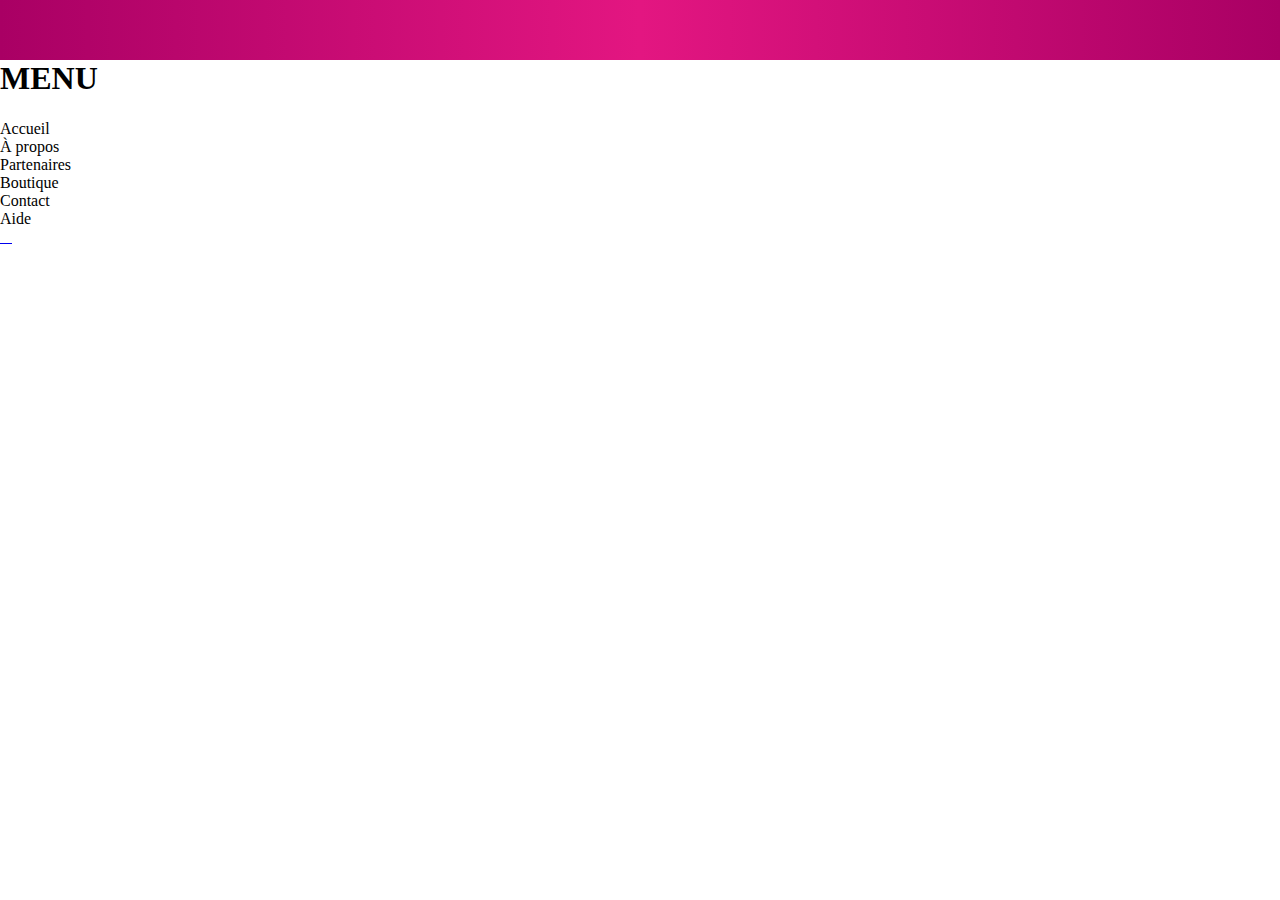
==== index.html @ 0008685a "maj" ====
<!DOCTYPE html>
<html>
  <head>
    <meta charset="utf-8">
    <title>Ratchet template page</title>

    <!-- Sets initial viewport load and disables zooming  -->
    <meta name="viewport" content="initial-scale=1, maximum-scale=1">

    <!-- Makes your prototype chrome-less once bookmarked to your phone's home screen -->
    <meta name="apple-mobile-web-app-capable" content="yes">
    <meta name="apple-mobile-web-app-status-bar-style" content="black">

    <!-- Include the compiled Ratchet CSS -->
    <link rel="stylesheet" href="./css/ratchet.css">
    <link rel="stylesheet" href="./css/style.css">

    <!-- Include the compiled Ratchet JS -->
    <script src="./js/ratchet.js"></script>
  </head>
  <body>

    <header class="bar bar-nav fond">
      <img id="logo" src="./img/logo.png" alt="" />
      <a href="#menu-haut"><span class="icon icon icon-bars pull-right"></span></a>
    </header>
<div class="content">
<div id="menu-haut"class="popover">
  <header class="bar bar-nav">
    <h1 class="title">MENU</h1>
  </header>
  <ul class="table-view">
    <li class="table-view-cell">Accueil</li>
    <li class="table-view-cell">À propos</li>
    <li class="table-view-cell">Partenaires</li>
    <li class="table-view-cell">Boutique</li>
    <li class="table-view-cell">Contact</li>
    <li class="table-view-cell">Aide</li>
  </ul>
</div><!--end popover-->

<nav class="bar bar-tab">
  <a class="tab-item active" href="#">
    <span class="icon"><img src="./img/search.png" alt="" width="30px"></span>
    <span class="tab-label"> </span>
  </a>
  <a class="tab-item" href="#">
    <span class="icon"><img src="./img/mail.png" alt="" width="30px"></span>
    <span class="tab-label"></span>
  </a>
  <a class="tab-item" href="#menu-haut">
    <span class="icon"><img src="./img/question.png" alt="" width="30px"></span>
    <span class="tab-label"></span>
  </a>
  <a class="tab-item" href="#">
    <span class="icon "><img src="./img/shop.png" alt="" width="30px"></span>
    <span class="tab-label"></span>
  </a>
</nav>
</div>
  </body>
</html>
---- css/style.css ----
/* Switching box model for all elements */

* {
	box-sizing: border-box;
	margin: 0;
	padding: 0;
}
/* Responsive Navigation styles begin here */

@media (max-width: 767px) {

	nav + * {
		position: relative;
	}
	/* Theming opened nav */
	nav {
		text-align: justify;
    margin-top: 10px;
	}
.tab-label{
	  margin: 10px;
		line-height: 40px;
}
	nav a {
		display: block;
    height: 40px;
		padding: 1.2 rem;
		border-bottom: 1px solid #eee;
		color: #a90064;
		background: #fff;
		text-decoration: none;
	}

	nav a:hover, nav a:focus, nav a:active {
		color: #a90064;
		background: #eee;
	}
	/* Theming closed nav */

	nav.is-closed ul {
		max-height: 0;
		overflow: hidden;
	}
	/* Global styling nav button */

	nav > button {
		position: absolute;
		top: 10px;
		right: 20px;
		z-index: 1;
		height: 2.5 rem;
		width: 2.5 rem;
		background-color: transparent;
		padding: 0;
		outline: 0;
		border: 2px solid #fff;
		border-radius: 50%;
		cursor: pointer;
		-webkit-tap-highlight-color: rgba(0, 0, 0, 0);
		-webkit-transition: -webkit-transform .2s;
		transition: transform .2s;
	}
	/*  Removing Firefox's dotted outline on button */

	nav > button::-moz-focus-inner {
		border: 0;
	}
	nav > button::after, nav > button::before {
		content: "";
		position: absolute;
		top: 15%;
		right: 40%;
		bottom: 15%;
		left: 40%;
		background-color: #fff;
		border-radius: 10px;
		-webkit-transition: -webkit-transform .2s;
		transition: transform .2s;
	}
	nav > button::before {
		top: 40%;
		right: 15%;
		bottom: 40%;
		left: 15%;
	}
	/* Theming opened nav button */

	nav:not(.is-closed) > button, nav:not(.is-closed) > button::before {
		-webkit-transform: rotate(90deg) translateZ(0);
		-ms-transform: rotate(90deg) translateZ(0);
		transform: rotate(90deg) translateZ(0);
	}
	/* Hide alternate text except from screen readers */

	.visually-hidden {
		position: absolute !important;
		clip: rect(1px, 1px, 1px, 1px);
		overflow: hidden;
		height: 1px;
		width: 1px;
	}
}
.fond {
	background: #a90064;
	/* Old browsers */
	background: -moz-linear-gradient(left,  #a90064 0%, #e31681 50%, #a90064 100%);
	/* FF3.6-15 */
	background: -webkit-linear-gradient(left,  #a90064 0%,#e31681 50%,#a90064 100%);
	/* Chrome10-25,Safari5.1-6 */
	background: linear-gradient(to right,  #a90064 0%,#e31681 50%,#a90064 100%);
	/* W3C, IE10+, FF16+, Chrome26+, Opera12+, Safari7+ */
	filter: progid:DXImageTransform.Microsoft.gradient( startColorstr='#a90064', endColorstr='#a90064',GradientType=1 );
	/* IE6-9 */
}
header {
	width: 100%;
	height: 60px;
}
.icon-bars{
	color: #fff;
}
#logo {
	max-width: 150px;
	padding-left: 30px;
	padding-top: 10px;
}
#boutton img {
	margin: auto;
	padding-bottom:10px;
	z-index: 100;
}
#volet img {
	width: 30px;
	margin-left: 30px;
}

#volet {
	position: absolute;
	bottom: -50px;
	width: 100%;
	height: 30px;
	background-color: #eee;
	z-index: 2;
}

footer {
	position: fixed;
	bottom: 0;
	width: 100%;
	height: 30px;
	text-align: center;
	background-color: #eee;

}
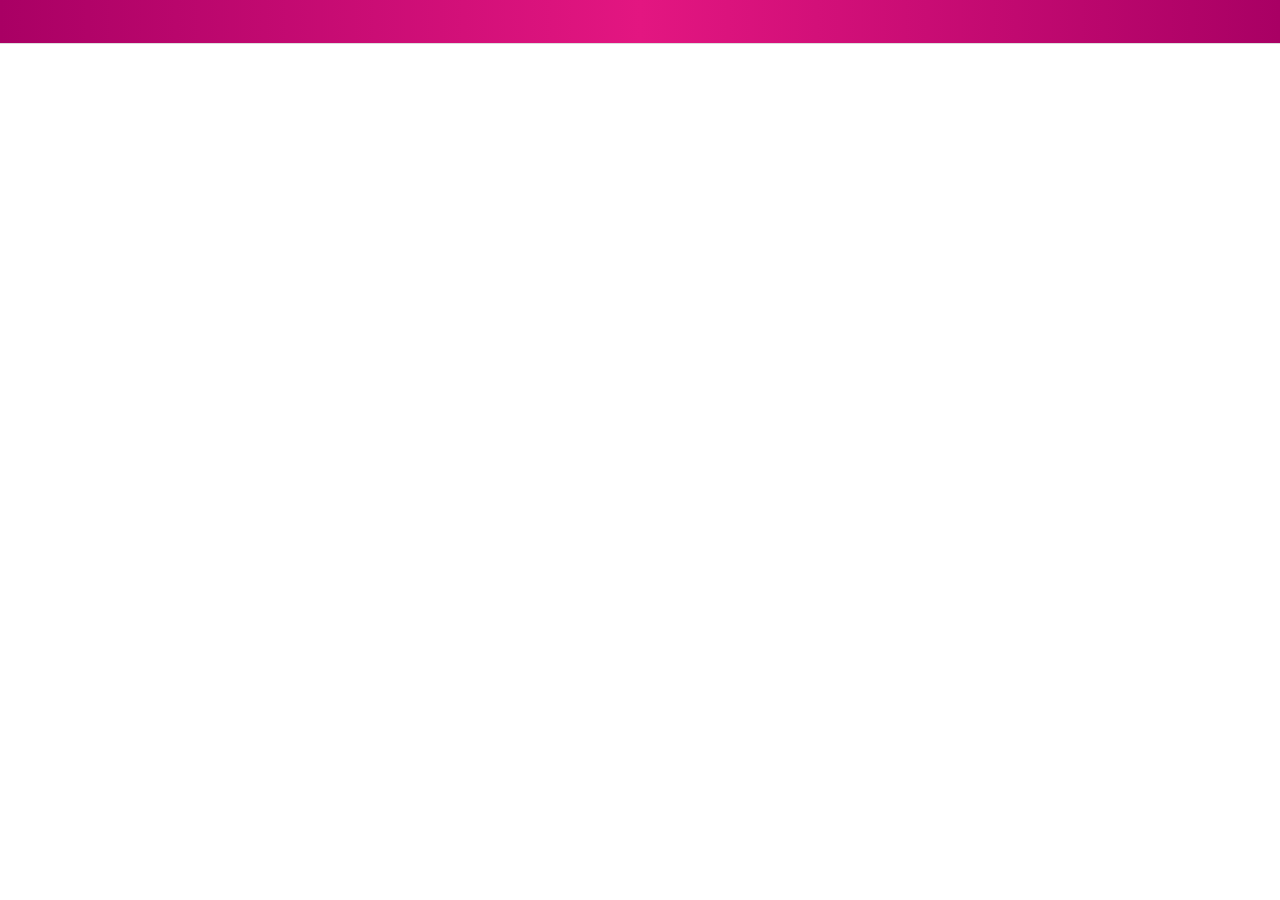
==== commit 0867d799: "majjs" ====
--- a/index.html
+++ b/index.html
@@ -17,27 +17,30 @@
 
     <!-- Include the compiled Ratchet JS -->
     <script src="./js/ratchet.js"></script>
+    <script src="./js/ratchet.min.js"></script>
   </head>
   <body>
-
+<div class="content">
     <header class="bar bar-nav fond">
       <img id="logo" src="./img/logo.png" alt="" />
       <a href="#menu-haut"><span class="icon icon icon-bars pull-right"></span></a>
     </header>
-<div class="content">
-<div id="menu-haut"class="popover">
+
+<div id="menu-haut" class="popover">
   <header class="bar bar-nav">
     <h1 class="title">MENU</h1>
   </header>
-  <ul class="table-view">
-    <li class="table-view-cell">Accueil</li>
-    <li class="table-view-cell">À propos</li>
-    <li class="table-view-cell">Partenaires</li>
-    <li class="table-view-cell">Boutique</li>
-    <li class="table-view-cell">Contact</li>
-    <li class="table-view-cell">Aide</li>
-  </ul>
-</div><!--end popover-->
+  <nav class="table-view">
+    <a href="#"><li class="table-view-cell">Accueil</li></a>
+    <a href="#"><li class="table-view-cell">À propos</li></a>
+    <a href="#"><li class="table-view-cell">Partenaires</li></a>
+    <a href="#"><li class="table-view-cell">Boutique</li></a>
+    <a href="#"><li class="table-view-cell">Contact</li></a>
+    <a href="#"><li class="table-view-cell">Aide</li></a>
+  </nav>
+</div><!--end menu haut-->
+
+<div id="menu-bas" class="popover">
 
 <nav class="bar bar-tab">
   <a class="tab-item active" href="#">
@@ -57,6 +60,7 @@
     <span class="tab-label"></span>
   </a>
 </nav>
+</div><!--end menu-bas-->
 </div>
   </body>
 </html>
--- a/css/ratchet.css
+++ b/css/ratchet.css
@@ -0,0 +1,1434 @@
+/*!
+ * =====================================================
+ * Ratchet v2.0.2 (http://goratchet.com)
+ * Copyright 2014 Connor Sears
+ * Licensed under MIT (https://github.com/twbs/ratchet/blob/master/LICENSE)
+ *
+ * v2.0.2 designed by @connors.
+ * =====================================================
+ */
+
+/*! normalize.css v3.0.1 | MIT License | git.io/normalize */
+html {
+  font-family: sans-serif;
+  -webkit-text-size-adjust: 100%;
+      -ms-text-size-adjust: 100%;
+}
+
+body {
+  margin: 0;
+}
+
+article,
+aside,
+details,
+figcaption,
+figure,
+footer,
+header,
+hgroup,
+main,
+nav,
+section,
+summary {
+  display: block;
+}
+
+audio,
+canvas,
+progress,
+video {
+  display: inline-block;
+  vertical-align: baseline;
+}
+
+audio:not([controls]) {
+  display: none;
+  height: 0;
+}
+
+[hidden],
+template {
+  display: none;
+}
+
+a {
+  background: transparent;
+}
+
+a:active,
+a:hover {
+  outline: 0;
+}
+
+abbr[title] {
+  border-bottom: 1px dotted;
+}
+
+b,
+strong {
+  font-weight: bold;
+}
+
+dfn {
+  font-style: italic;
+}
+
+h1 {
+  margin: .67em 0;
+  font-size: 2em;
+}
+
+mark {
+  color: #000;
+  background: #ff0;
+}
+
+small {
+  font-size: 80%;
+}
+
+sub,
+sup {
+  position: relative;
+  font-size: 75%;
+  line-height: 0;
+  vertical-align: baseline;
+}
+
+sup {
+  top: -.5em;
+}
+
+sub {
+  bottom: -.25em;
+}
+
+img {
+  border: 0;
+}
+
+svg:not(:root) {
+  overflow: hidden;
+}
+
+figure {
+  margin: 1em 40px;
+}
+
+hr {
+  height: 0;
+  -moz-box-sizing: content-box;
+       box-sizing: content-box;
+}
+
+pre {
+  overflow: auto;
+}
+
+code,
+kbd,
+pre,
+samp {
+  font-family: monospace, monospace;
+  font-size: 1em;
+}
+
+button,
+input,
+optgroup,
+select,
+textarea {
+  margin: 0;
+  font: inherit;
+  color: inherit;
+}
+
+button {
+  overflow: visible;
+}
+
+button,
+select {
+  text-transform: none;
+}
+
+button,
+html input[type="button"],
+input[type="reset"],
+input[type="submit"] {
+  -webkit-appearance: button;
+  cursor: pointer;
+}
+
+button[disabled],
+html input[disabled] {
+  cursor: default;
+}
+
+button::-moz-focus-inner,
+input::-moz-focus-inner {
+  padding: 0;
+  border: 0;
+}
+
+input {
+  line-height: normal;
+}
+
+input[type="checkbox"],
+input[type="radio"] {
+  box-sizing: border-box;
+  padding: 0;
+}
+
+input[type="number"]::-webkit-inner-spin-button,
+input[type="number"]::-webkit-outer-spin-button {
+  height: auto;
+}
+
+input[type="search"] {
+  -webkit-box-sizing: content-box;
+     -moz-box-sizing: content-box;
+          box-sizing: content-box;
+  -webkit-appearance: textfield;
+}
+
+input[type="search"]::-webkit-search-cancel-button,
+input[type="search"]::-webkit-search-decoration {
+  -webkit-appearance: none;
+}
+
+fieldset {
+  padding: .35em .625em .75em;
+  margin: 0 2px;
+  border: 1px solid #c0c0c0;
+}
+
+legend {
+  padding: 0;
+  border: 0;
+}
+
+textarea {
+  overflow: auto;
+}
+
+optgroup {
+  font-weight: bold;
+}
+
+table {
+  border-spacing: 0;
+  border-collapse: collapse;
+}
+
+td,
+th {
+  padding: 0;
+}
+
+* {
+  -webkit-box-sizing: border-box;
+     -moz-box-sizing: border-box;
+          box-sizing: border-box;
+}
+
+body {
+  position: fixed;
+  top: 0;
+  right: 0;
+  bottom: 0;
+  left: 0;
+  font-family: "Helvetica Neue", Helvetica, sans-serif;
+  font-size: 17px;
+  line-height: 21px;
+  color: #000;
+  background-color: #fff;
+}
+
+a {
+  color: #428bca;
+  text-decoration: none;
+
+  -webkit-tap-highlight-color: transparent;
+}
+a:active {
+  color: #3071a9;
+}
+
+.content {
+  position: absolute;
+  top: 0;
+  right: 0;
+  bottom: 0;
+  left: 0;
+  overflow: auto;
+  -webkit-overflow-scrolling: touch;
+  background-color: #fff;
+}
+
+.content > * {
+  -webkit-transform: translateZ(0);
+      -ms-transform: translateZ(0);
+          transform: translateZ(0);
+}
+
+.bar-nav ~ .content {
+  padding-top: 44px;
+}
+
+.bar-header-secondary ~ .content {
+  padding-top: 88px;
+}
+
+.bar-footer ~ .content {
+  padding-bottom: 44px;
+}
+
+.bar-footer-secondary ~ .content {
+  padding-bottom: 88px;
+}
+
+.bar-tab ~ .content {
+  padding-bottom: 50px;
+}
+
+.bar-footer-secondary-tab ~ .content {
+  padding-bottom: 94px;
+}
+
+.content-padded {
+  margin: 10px;
+}
+
+.pull-left {
+  float: left;
+}
+
+.pull-right {
+  float: right;
+}
+
+.clearfix:before, .clearfix:after {
+  display: table;
+  content: " ";
+}
+.clearfix:after {
+  clear: both;
+}
+
+h1, h2, h3, h4, h5, h6 {
+  margin-top: 0;
+  margin-bottom: 10px;
+  line-height: 1;
+}
+
+h1, .h1 {
+  font-size: 36px;
+}
+
+h2, .h2 {
+  font-size: 30px;
+}
+
+h3, .h3 {
+  font-size: 24px;
+}
+
+h4, .h4 {
+  font-size: 18px;
+}
+
+h5, .h5 {
+  margin-top: 20px;
+  font-size: 14px;
+}
+
+h6, .h6 {
+  margin-top: 20px;
+  font-size: 12px;
+}
+
+p {
+  margin-top: 0;
+  margin-bottom: 10px;
+  font-size: 14px;
+  color: #777;
+}
+
+.btn {
+  position: relative;
+  display: inline-block;
+  padding: 6px 8px 7px;
+  margin-bottom: 0;
+  font-size: 12px;
+  font-weight: 400;
+  line-height: 1;
+  color: #333;
+  text-align: center;
+  white-space: nowrap;
+  vertical-align: top;
+  cursor: pointer;
+  background-color: white;
+  border: 1px solid #ccc;
+  border-radius: 3px;
+}
+.btn:active, .btn.active {
+  color: inherit;
+  background-color: #ccc;
+}
+.btn:disabled, .btn.disabled {
+  opacity: .6;
+}
+
+.btn-primary {
+  color: #fff;
+  background-color: #428bca;
+  border: 1px solid #428bca;
+}
+.btn-primary:active, .btn-primary.active {
+  color: #fff;
+  background-color: #3071a9;
+  border: 1px solid #3071a9;
+}
+
+.btn-positive {
+  color: #fff;
+  background-color: #5cb85c;
+  border: 1px solid #5cb85c;
+}
+.btn-positive:active, .btn-positive.active {
+  color: #fff;
+  background-color: #449d44;
+  border: 1px solid #449d44;
+}
+
+.btn-negative {
+  color: #fff;
+  background-color: #d9534f;
+  border: 1px solid #d9534f;
+}
+.btn-negative:active, .btn-negative.active {
+  color: #fff;
+  background-color: #c9302c;
+  border: 1px solid #c9302c;
+}
+
+.btn-outlined {
+  background-color: transparent;
+}
+.btn-outlined.btn-primary {
+  color: #428bca;
+}
+.btn-outlined.btn-positive {
+  color: #5cb85c;
+}
+.btn-outlined.btn-negative {
+  color: #d9534f;
+}
+.btn-outlined.btn-primary:active, .btn-outlined.btn-positive:active, .btn-outlined.btn-negative:active {
+  color: #fff;
+}
+
+.btn-link {
+  padding-top: 6px;
+  padding-bottom: 6px;
+  color: #428bca;
+  background-color: transparent;
+  border: 0;
+}
+.btn-link:active, .btn-link.active {
+  color: #3071a9;
+  background-color: transparent;
+}
+
+.btn-block {
+  display: block;
+  width: 100%;
+  padding: 15px 0;
+  margin-bottom: 10px;
+  font-size: 18px;
+}
+
+input[type="submit"],
+input[type="reset"],
+input[type="button"] {
+  width: 100%;
+}
+
+.btn .badge {
+  margin: -2px -4px -2px 4px;
+  font-size: 12px;
+  background-color: rgba(0, 0, 0, .15);
+}
+
+.btn .badge-inverted,
+.btn:active .badge-inverted {
+  background-color: transparent;
+}
+
+.btn-primary:active .badge-inverted,
+.btn-positive:active .badge-inverted,
+.btn-negative:active .badge-inverted {
+  color: #fff;
+}
+
+.btn-block .badge {
+  position: absolute;
+  right: 0;
+  margin-right: 10px;
+}
+
+.btn .icon {
+  font-size: inherit;
+}
+
+.bar {
+  position: fixed;
+  right: 0;
+  left: 0;
+  z-index: 10;
+  height: 44px;
+  padding-right: 10px;
+  padding-left: 10px;
+  background-color: white;
+  border-bottom: 1px solid #ddd;
+
+  -webkit-backface-visibility: hidden;
+          backface-visibility: hidden;
+}
+
+.bar-header-secondary {
+  top: 44px;
+}
+
+.bar-footer {
+  bottom: 0;
+}
+
+.bar-footer-secondary {
+  bottom: 44px;
+}
+
+.bar-footer-secondary-tab {
+  bottom: 50px;
+}
+
+.bar-footer,
+.bar-footer-secondary,
+.bar-footer-secondary-tab {
+  border-top: 1px solid #ddd;
+  border-bottom: 0;
+}
+
+.bar-nav {
+  top: 0;
+}
+
+.title {
+  position: absolute;
+  display: block;
+  width: 100%;
+  padding: 0;
+  margin: 0 -10px;
+  font-size: 17px;
+  font-weight: 500;
+  line-height: 44px;
+  color: #000;
+  text-align: center;
+  white-space: nowrap;
+}
+
+.title a {
+  color: inherit;
+}
+
+.bar-tab {
+  bottom: 0;
+  display: table;
+  width: 100%;
+  height: 50px;
+  padding: 0;
+  table-layout: fixed;
+  border-top: 1px solid #ddd;
+  border-bottom: 0;
+}
+.bar-tab .tab-item {
+  display: table-cell;
+  width: 1%;
+  height: 50px;
+  color: #929292;
+  text-align: center;
+  vertical-align: middle;
+}
+.bar-tab .tab-item.active, .bar-tab .tab-item:active {
+  color: #428bca;
+}
+.bar-tab .tab-item .icon {
+  top: 3px;
+  width: 24px;
+  height: 24px;
+  padding-top: 0;
+  padding-bottom: 0;
+}
+.bar-tab .tab-item .icon ~ .tab-label {
+  display: block;
+  font-size: 11px;
+}
+
+.bar .btn {
+  position: relative;
+  top: 7px;
+  z-index: 20;
+  padding: 6px 12px 7px;
+  margin-top: 0;
+  font-weight: 400;
+}
+.bar .btn.pull-right {
+  margin-left: 10px;
+}
+.bar .btn.pull-left {
+  margin-right: 10px;
+}
+
+.bar .btn-link {
+  top: 0;
+  padding: 0;
+  font-size: 16px;
+  line-height: 44px;
+  color: #428bca;
+  border: 0;
+}
+.bar .btn-link:active, .bar .btn-link.active {
+  color: #3071a9;
+}
+
+.bar .btn-block {
+  top: 6px;
+  padding: 7px 0;
+  margin-bottom: 0;
+  font-size: 16px;
+}
+
+.bar .btn-nav.pull-left {
+  margin-left: -5px;
+}
+.bar .btn-nav.pull-left .icon-left-nav {
+  margin-right: -3px;
+}
+.bar .btn-nav.pull-right {
+  margin-right: -5px;
+}
+.bar .btn-nav.pull-right .icon-right-nav {
+  margin-left: -3px;
+}
+
+.bar .icon {
+  position: relative;
+  z-index: 20;
+  padding-top: 10px;
+  padding-bottom: 10px;
+  font-size: 24px;
+}
+.bar .btn .icon {
+  top: 3px;
+  padding: 0;
+}
+.bar .title .icon {
+  padding: 0;
+}
+.bar .title .icon.icon-caret {
+  top: 4px;
+  margin-left: -5px;
+}
+
+.bar input[type="search"] {
+  height: 29px;
+  margin: 6px 0;
+}
+
+.bar .segmented-control {
+  top: 7px;
+  margin: 0 auto;
+}
+
+.badge {
+  display: inline-block;
+  padding: 2px 9px 3px;
+  font-size: 12px;
+  line-height: 1;
+  color: #333;
+  background-color: rgba(0, 0, 0, .15);
+  border-radius: 100px;
+}
+.badge.badge-inverted {
+  padding: 0 5px 0 0;
+  background-color: transparent;
+}
+
+.badge-primary {
+  color: #fff;
+  background-color: #428bca;
+}
+.badge-primary.badge-inverted {
+  color: #428bca;
+}
+
+.badge-positive {
+  color: #fff;
+  background-color: #5cb85c;
+}
+.badge-positive.badge-inverted {
+  color: #5cb85c;
+}
+
+.badge-negative {
+  color: #fff;
+  background-color: #d9534f;
+}
+.badge-negative.badge-inverted {
+  color: #d9534f;
+}
+
+.card {
+  margin: 10px;
+  overflow: hidden;
+  background-color: white;
+  border: 1px solid #ddd;
+  border-radius: 6px;
+}
+
+.card .table-view {
+  margin-bottom: 0;
+  border-top: 0;
+  border-bottom: 0;
+}
+.card .table-view .table-view-divider:first-child {
+  top: 0;
+  border-top-left-radius: 6px;
+  border-top-right-radius: 6px;
+}
+.card .table-view .table-view-divider:last-child {
+  border-bottom-right-radius: 6px;
+  border-bottom-left-radius: 6px;
+}
+
+.card .table-view-cell:last-child {
+  border-bottom: 0;
+}
+
+.table-view {
+  padding-left: 0;
+  margin-top: 0;
+  margin-bottom: 15px;
+  list-style: none;
+  background-color: #fff;
+  border-top: 1px solid #ddd;
+  border-bottom: 1px solid #ddd;
+}
+
+.table-view-cell {
+  position: relative;
+  padding: 11px 65px 11px 15px;
+  overflow: hidden;
+  border-bottom: 1px solid #ddd;
+}
+.table-view-cell:last-child {
+  border-bottom: 0;
+}
+.table-view-cell > a:not(.btn) {
+  position: relative;
+  display: block;
+  padding: inherit;
+  margin: -11px -65px -11px -15px;
+  overflow: hidden;
+  color: inherit;
+}
+.table-view-cell > a:not(.btn):active {
+  background-color: #eee;
+}
+.table-view-cell p {
+  margin-bottom: 0;
+}
+
+.table-view-divider {
+  padding-top: 6px;
+  padding-bottom: 6px;
+  padding-left: 15px;
+  margin-top: -1px;
+  margin-left: 0;
+  font-weight: 500;
+  color: #999;
+  background-color: #fafafa;
+  border-top: 1px solid #ddd;
+  border-bottom: 1px solid #ddd;
+}
+
+.table-view .media,
+.table-view .media-body {
+  overflow: hidden;
+}
+
+.table-view .media-object.pull-left {
+  margin-right: 10px;
+}
+.table-view .media-object.pull-right {
+  margin-left: 10px;
+}
+
+.table-view-cell > .btn,
+.table-view-cell > .badge,
+.table-view-cell > .toggle,
+.table-view-cell > a > .btn,
+.table-view-cell > a > .badge,
+.table-view-cell > a > .toggle {
+  position: absolute;
+  top: 50%;
+  right: 15px;
+  -webkit-transform: translateY(-50%);
+      -ms-transform: translateY(-50%);
+          transform: translateY(-50%);
+}
+.table-view-cell .navigate-left > .btn,
+.table-view-cell .navigate-left > .badge,
+.table-view-cell .navigate-left > .toggle,
+.table-view-cell .navigate-right > .btn,
+.table-view-cell .navigate-right > .badge,
+.table-view-cell .navigate-right > .toggle,
+.table-view-cell .push-left > .btn,
+.table-view-cell .push-left > .badge,
+.table-view-cell .push-left > .toggle,
+.table-view-cell .push-right > .btn,
+.table-view-cell .push-right > .badge,
+.table-view-cell .push-right > .toggle,
+.table-view-cell > a .navigate-left > .btn,
+.table-view-cell > a .navigate-left > .badge,
+.table-view-cell > a .navigate-left > .toggle,
+.table-view-cell > a .navigate-right > .btn,
+.table-view-cell > a .navigate-right > .badge,
+.table-view-cell > a .navigate-right > .toggle,
+.table-view-cell > a .push-left > .btn,
+.table-view-cell > a .push-left > .badge,
+.table-view-cell > a .push-left > .toggle,
+.table-view-cell > a .push-right > .btn,
+.table-view-cell > a .push-right > .badge,
+.table-view-cell > a .push-right > .toggle {
+  right: 35px;
+}
+
+.content > .table-view:first-child {
+  margin-top: 15px;
+}
+
+input,
+textarea,
+button,
+select {
+  font-family: "Helvetica Neue", Helvetica, sans-serif;
+  font-size: 17px;
+}
+
+select,
+textarea,
+input[type="text"],
+input[type="search"],
+input[type="password"],
+input[type="datetime"],
+input[type="datetime-local"],
+input[type="date"],
+input[type="month"],
+input[type="time"],
+input[type="week"],
+input[type="number"],
+input[type="email"],
+input[type="url"],
+input[type="tel"],
+input[type="color"] {
+  width: 100%;
+  height: 35px;
+  -webkit-appearance: none;
+  padding: 0 15px;
+  margin-bottom: 15px;
+  line-height: 21px;
+  background-color: #fff;
+  border: 1px solid #ddd;
+  border-radius: 3px;
+  outline: none;
+}
+
+input[type="search"] {
+  -webkit-box-sizing: border-box;
+     -moz-box-sizing: border-box;
+          box-sizing: border-box;
+  padding: 0 10px;
+  font-size: 16px;
+  border-radius: 20px;
+}
+
+input[type="search"]:focus {
+  text-align: left;
+}
+
+textarea {
+  height: auto;
+}
+
+select {
+  height: auto;
+  font-size: 14px;
+  background-color: #f8f8f8;
+  -webkit-box-shadow: inset 0 1px 1px rgba(0, 0, 0, .1);
+          box-shadow: inset 0 1px 1px rgba(0, 0, 0, .1);
+}
+
+.input-group {
+  background-color: #fff;
+}
+
+.input-group input,
+.input-group textarea {
+  margin-bottom: 0;
+  background-color: transparent;
+  border-top: 0;
+  border-right: 0;
+  border-left: 0;
+  border-radius: 0;
+  -webkit-box-shadow: none;
+          box-shadow: none;
+}
+
+.input-row {
+  height: 35px;
+  overflow: hidden;
+  border-bottom: 1px solid #ddd;
+}
+
+.input-row label {
+  float: left;
+  width: 35%;
+  padding: 8px 15px;
+  font-family: "Helvetica Neue", Helvetica, sans-serif;
+  line-height: 1.1;
+}
+
+.input-row input {
+  float: right;
+  width: 65%;
+  padding-left: 0;
+  margin-bottom: 0;
+  border: 0;
+}
+
+.segmented-control {
+  position: relative;
+  display: table;
+  overflow: hidden;
+  font-size: 12px;
+  font-weight: 400;
+  background-color: white;
+  border: 1px solid #ccc;
+  border-radius: 3px;
+}
+.segmented-control .control-item {
+  display: table-cell;
+  width: 1%;
+  padding-top: 6px;
+  padding-bottom: 7px;
+  overflow: hidden;
+  line-height: 1;
+  color: #333;
+  text-align: center;
+  text-overflow: ellipsis;
+  white-space: nowrap;
+  border-left: 1px solid #ccc;
+}
+.segmented-control .control-item:first-child {
+  border-left-width: 0;
+}
+.segmented-control .control-item:active {
+  background-color: #eee;
+}
+.segmented-control .control-item.active {
+  background-color: #ccc;
+}
+
+.segmented-control-primary {
+  border-color: #428bca;
+}
+.segmented-control-primary .control-item {
+  color: #428bca;
+  border-color: inherit;
+}
+.segmented-control-primary .control-item:active {
+  background-color: #cde1f1;
+}
+.segmented-control-primary .control-item.active {
+  color: #fff;
+  background-color: #428bca;
+}
+
+.segmented-control-positive {
+  border-color: #5cb85c;
+}
+.segmented-control-positive .control-item {
+  color: #5cb85c;
+  border-color: inherit;
+}
+.segmented-control-positive .control-item:active {
+  background-color: #d8eed8;
+}
+.segmented-control-positive .control-item.active {
+  color: #fff;
+  background-color: #5cb85c;
+}
+
+.segmented-control-negative {
+  border-color: #d9534f;
+}
+.segmented-control-negative .control-item {
+  color: #d9534f;
+  border-color: inherit;
+}
+.segmented-control-negative .control-item:active {
+  background-color: #f9e2e2;
+}
+.segmented-control-negative .control-item.active {
+  color: #fff;
+  background-color: #d9534f;
+}
+
+.control-content {
+  display: none;
+}
+.control-content.active {
+  display: block;
+}
+
+.popover {
+  position: fixed;
+  top: 55px;
+  left: 50%;
+  z-index: 20;
+  display: none;
+  width: 280px;
+  margin-left: -140px;
+  background-color: white;
+  border-radius: 6px;
+  -webkit-box-shadow: 0 0 15px rgba(0, 0, 0, .1);
+          box-shadow: 0 0 15px rgba(0, 0, 0, .1);
+  opacity: 0;
+  -webkit-transition: all .25s linear;
+     -moz-transition: all .25s linear;
+          transition: all .25s linear;
+  -webkit-transform: translate3d(0, -15px, 0);
+      -ms-transform: translate3d(0, -15px, 0);
+          transform: translate3d(0, -15px, 0);
+}
+.popover:before {
+  position: absolute;
+  top: -15px;
+  left: 50%;
+  width: 0;
+  height: 0;
+  margin-left: -15px;
+  content: '';
+  border-right: 15px solid transparent;
+  border-bottom: 15px solid white;
+  border-left: 15px solid transparent;
+}
+.popover.visible {
+  opacity: 1;
+  -webkit-transform: translate3d(0, 0, 0);
+      -ms-transform: translate3d(0, 0, 0);
+          transform: translate3d(0, 0, 0);
+}
+.popover .bar ~ .table-view {
+  padding-top: 44px;
+}
+
+.backdrop {
+  position: fixed;
+  top: 0;
+  right: 0;
+  bottom: 0;
+  left: 0;
+  z-index: 15;
+  background-color: rgba(0, 0, 0, .3);
+}
+
+.popover .btn-block {
+  margin-bottom: 5px;
+}
+.popover .btn-block:last-child {
+  margin-bottom: 0;
+}
+
+.popover .bar-nav {
+  border-bottom: 1px solid #ddd;
+  border-top-left-radius: 12px;
+  border-top-right-radius: 12px;
+  -webkit-box-shadow: none;
+          box-shadow: none;
+}
+
+.popover .table-view {
+  max-height: 300px;
+  margin-bottom: 0;
+  overflow: auto;
+  -webkit-overflow-scrolling: touch;
+  background-color: #fff;
+  border-top: 0;
+  border-bottom: 0;
+  border-radius: 6px;
+}
+
+.modal {
+  position: fixed;
+  top: 0;
+  z-index: 11;
+  width: 100%;
+  min-height: 100%;
+  overflow: hidden;
+  background-color: #fff;
+  opacity: 0;
+  -webkit-transition: -webkit-transform .25s, opacity 1ms .25s;
+     -moz-transition:    -moz-transform .25s, opacity 1ms .25s;
+          transition:         transform .25s, opacity 1ms .25s;
+  -webkit-transform: translate3d(0, 100%, 0);
+      -ms-transform: translate3d(0, 100%, 0);
+          transform: translate3d(0, 100%, 0);
+}
+.modal.active {
+  height: 100%;
+  opacity: 1;
+  -webkit-transition: -webkit-transform .25s;
+     -moz-transition:    -moz-transform .25s;
+          transition:         transform .25s;
+  -webkit-transform: translate3d(0, 0, 0);
+      -ms-transform: translate3d(0, 0, 0);
+          transform: translate3d(0, 0, 0);
+}
+
+.slider {
+  width: 100%;
+}
+
+.slider {
+  overflow: hidden;
+  background-color: #000;
+}
+.slider .slide-group {
+  position: relative;
+  font-size: 0;
+  white-space: nowrap;
+  -webkit-transition: all 0s linear;
+     -moz-transition: all 0s linear;
+          transition: all 0s linear;
+}
+.slider .slide-group .slide {
+  display: inline-block;
+  width: 100%;
+  height: 100%;
+  font-size: 14px;
+  vertical-align: top;
+}
+
+.toggle {
+  position: relative;
+  display: block;
+  width: 74px;
+  height: 30px;
+  background-color: #fff;
+  border: 2px solid #ddd;
+  border-radius: 20px;
+  -webkit-transition-duration: .2s;
+     -moz-transition-duration: .2s;
+          transition-duration: .2s;
+  -webkit-transition-property: background-color, border;
+     -moz-transition-property: background-color, border;
+          transition-property: background-color, border;
+}
+.toggle .toggle-handle {
+  position: absolute;
+  top: -1px;
+  left: -1px;
+  z-index: 2;
+  width: 28px;
+  height: 28px;
+  background-color: #fff;
+  border: 1px solid #ddd;
+  border-radius: 100px;
+  -webkit-transition-duration: .2s;
+     -moz-transition-duration: .2s;
+          transition-duration: .2s;
+  -webkit-transition-property: -webkit-transform, border, width;
+     -moz-transition-property:    -moz-transform, border, width;
+          transition-property:         transform, border, width;
+}
+.toggle:before {
+  position: absolute;
+  top: 3px;
+  right: 11px;
+  font-size: 13px;
+  color: #999;
+  text-transform: uppercase;
+  content: "Off";
+}
+.toggle.active {
+  background-color: #5cb85c;
+  border: 2px solid #5cb85c;
+}
+.toggle.active .toggle-handle {
+  border-color: #5cb85c;
+  -webkit-transform: translate3d(44px, 0, 0);
+      -ms-transform: translate3d(44px, 0, 0);
+          transform: translate3d(44px, 0, 0);
+}
+.toggle.active:before {
+  right: auto;
+  left: 15px;
+  color: #fff;
+  content: "On";
+}
+.toggle input[type="checkbox"] {
+  display: none;
+}
+
+.content.fade {
+  left: 0;
+  opacity: 0;
+}
+.content.fade.in {
+  opacity: 1;
+}
+.content.sliding {
+  z-index: 2;
+  -webkit-transition: -webkit-transform .4s;
+     -moz-transition:    -moz-transform .4s;
+          transition:         transform .4s;
+  -webkit-transform: translate3d(0, 0, 0);
+      -ms-transform: translate3d(0, 0, 0);
+          transform: translate3d(0, 0, 0);
+}
+.content.sliding.left {
+  z-index: 1;
+  -webkit-transform: translate3d(-100%, 0, 0);
+      -ms-transform: translate3d(-100%, 0, 0);
+          transform: translate3d(-100%, 0, 0);
+}
+.content.sliding.right {
+  z-index: 3;
+  -webkit-transform: translate3d(100%, 0, 0);
+      -ms-transform: translate3d(100%, 0, 0);
+          transform: translate3d(100%, 0, 0);
+}
+
+.navigate-left:after,
+.navigate-right:after,
+.push-left:after,
+.push-right:after {
+  position: absolute;
+  top: 50%;
+  display: inline-block;
+  font-family: Ratchicons;
+  font-size: inherit;
+  line-height: 1;
+  color: #bbb;
+  text-decoration: none;
+  -webkit-transform: translateY(-50%);
+      -ms-transform: translateY(-50%);
+          transform: translateY(-50%);
+
+  -webkit-font-smoothing: antialiased;
+}
+
+.navigate-left:after,
+.push-left:after {
+  left: 15px;
+  content: '\e822';
+}
+
+.navigate-right:after,
+.push-right:after {
+  right: 15px;
+  content: '\e826';
+}
+
+@font-face {
+  font-family: Ratchicons;
+  font-style: normal;
+  font-weight: normal;
+
+  src: url("../fonts/ratchicons.eot");
+  src: url("../fonts/ratchicons.eot?#iefix") format("embedded-opentype"), url("../fonts/ratchicons.woff") format("woff"), url("../fonts/ratchicons.ttf") format("truetype"), url("../fonts/ratchicons.svg#svgFontName") format("svg");
+}
+.icon {
+  display: inline-block;
+  font-family: Ratchicons;
+  font-size: 24px;
+  line-height: 1;
+  text-decoration: none;
+
+  -webkit-font-smoothing: antialiased;
+}
+
+.icon-back:before {
+  content: '\e80a';
+}
+
+.icon-bars:before {
+  content: '\e80e';
+}
+
+.icon-caret:before {
+  content: '\e80f';
+}
+
+.icon-check:before {
+  content: '\e810';
+}
+
+.icon-close:before {
+  content: '\e811';
+}
+
+.icon-code:before {
+  content: '\e812';
+}
+
+.icon-compose:before {
+  content: '\e813';
+}
+
+.icon-download:before {
+  content: '\e815';
+}
+
+.icon-edit:before {
+  content: '\e829';
+}
+
+.icon-forward:before {
+  content: '\e82a';
+}
+
+.icon-gear:before {
+  content: '\e821';
+}
+
+.icon-home:before {
+  content: '\e82b';
+}
+
+.icon-info:before {
+  content: '\e82c';
+}
+
+.icon-list:before {
+  content: '\e823';
+}
+
+.icon-more-vertical:before {
+  content: '\e82e';
+}
+
+.icon-more:before {
+  content: '\e82f';
+}
+
+.icon-pages:before {
+  content: '\e824';
+}
+
+.icon-pause:before {
+  content: '\e830';
+}
+
+.icon-person:before {
+  content: '\e832';
+}
+
+.icon-play:before {
+  content: '\e816';
+}
+
+.icon-plus:before {
+  content: '\e817';
+}
+
+.icon-refresh:before {
+  content: '\e825';
+}
+
+.icon-search:before {
+  content: '\e819';
+}
+
+.icon-share:before {
+  content: '\e81a';
+}
+
+.icon-sound:before {
+  content: '\e827';
+}
+
+.icon-sound2:before {
+  content: '\e828';
+}
+
+.icon-sound3:before {
+  content: '\e80b';
+}
+
+.icon-sound4:before {
+  content: '\e80c';
+}
+
+.icon-star-filled:before {
+  content: '\e81b';
+}
+
+.icon-star:before {
+  content: '\e81c';
+}
+
+.icon-stop:before {
+  content: '\e81d';
+}
+
+.icon-trash:before {
+  content: '\e81e';
+}
+
+.icon-up-nav:before {
+  content: '\e81f';
+}
+
+.icon-up:before {
+  content: '\e80d';
+}
+
+.icon-right-nav:before {
+  content: '\e818';
+}
+
+.icon-right:before {
+  content: '\e826';
+}
+
+.icon-down-nav:before {
+  content: '\e814';
+}
+
+.icon-down:before {
+  content: '\e820';
+}
+
+.icon-left-nav:before {
+  content: '\e82d';
+}
+
+.icon-left:before {
+  content: '\e822';
+}
--- a/css/style.css
+++ b/css/style.css
@@ -20,6 +20,11 @@
 .tab-label{
 	  margin: 10px;
 		line-height: 40px;
+}
+.title{
+	color: #fff;
+	border-radius: 6px 6px 0 0;
+	background-color: #a90064;
 }
 	nav a {
 		display: block;
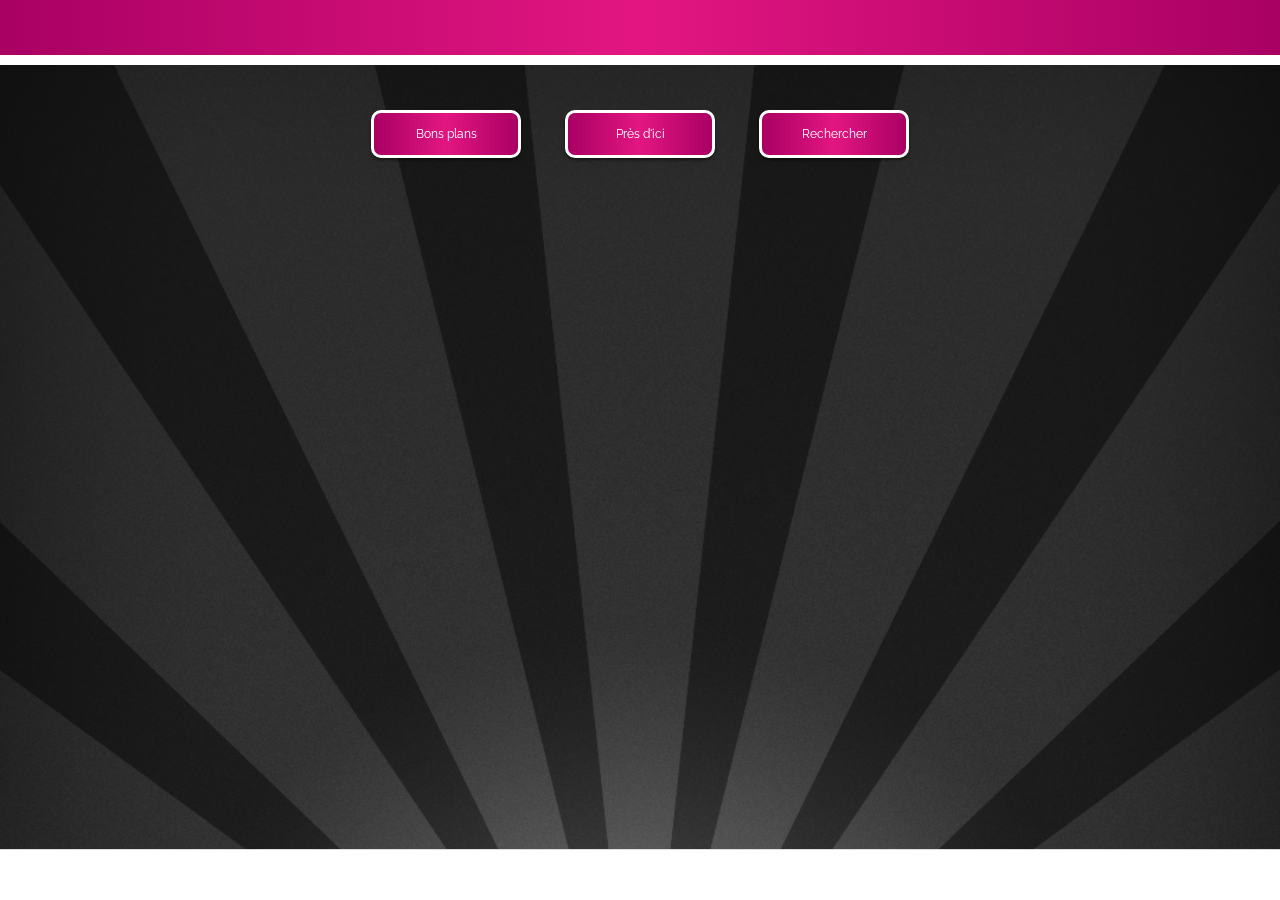
==== commit c285c4bd: "majjs" ====
--- a/index.html
+++ b/index.html
@@ -10,6 +10,7 @@
     <!-- Makes your prototype chrome-less once bookmarked to your phone's home screen -->
     <meta name="apple-mobile-web-app-capable" content="yes">
     <meta name="apple-mobile-web-app-status-bar-style" content="black">
+    <link href="https://fonts.googleapis.com/css?family=Raleway:800" rel="stylesheet" type="text/css" >
 
     <!-- Include the compiled Ratchet CSS -->
     <link rel="stylesheet" href="./css/ratchet.css">
@@ -21,7 +22,8 @@
   </head>
   <body>
 <div class="content">
-    <header class="bar bar-nav fond">
+
+    <header id="header" class="bar bar-nav fond">
       <img id="logo" src="./img/logo.png" alt="" />
       <a href="#menu-haut"><span class="icon icon icon-bars pull-right"></span></a>
     </header>
@@ -39,10 +41,12 @@
     <a href="#"><li class="table-view-cell">Aide</li></a>
   </nav>
 </div><!--end menu haut-->
-
-<div id="menu-bas" class="popover">
-
-<nav class="bar bar-tab">
+<div id="accueil">
+      <a class="btn" href="bonplan.html" data-transition="slide-in">Bons plans</a>
+      <a class="btn" href="presdici.html" data-transition="slide-in">Près d'ici</a>
+      <a class="btn" href="rechercher.html" data-transition="slide-in">Rechercher</a>
+</div>
+<nav id="menu-bas" class="bar bar-tab ">
   <a class="tab-item active" href="#">
     <span class="icon"><img src="./img/search.png" alt="" width="30px"></span>
     <span class="tab-label"> </span>
@@ -60,7 +64,10 @@
     <span class="tab-label"></span>
   </a>
 </nav>
-</div><!--end menu-bas-->
+
 </div>
+<footer>
+<a href="#menu-bas"><span class="icon icon-up "></span></a>
+</footer>
   </body>
 </html>
--- a/css/style.css
+++ b/css/style.css
@@ -4,6 +4,9 @@
 	box-sizing: border-box;
 	margin: 0;
 	padding: 0;
+}
+body{
+	font-family: 'Raleway', sans-serif;
 }
 /* Responsive Navigation styles begin here */
 
@@ -124,30 +127,66 @@
 .icon-bars{
 	color: #fff;
 }
+.icon-bars{
+margin-top: 5px;
+}
+
+#header {
+		height: 65px;
+	border-bottom: 10px solid #fff;
+}
+
 #logo {
 	max-width: 150px;
 	padding-left: 30px;
-	padding-top: 10px;
-}
-#boutton img {
-	margin: auto;
-	padding-bottom:10px;
-	z-index: 100;
-}
-#volet img {
-	width: 30px;
-	margin-left: 30px;
+	padding-top: 5px;
 }
 
-#volet {
-	position: absolute;
-	bottom: -50px;
-	width: 100%;
-	height: 30px;
-	background-color: #eee;
-	z-index: 2;
+#accueil{
+	text-align: center;
+	vertical-align: baseline;
+}
+.btn {
+  display: inline-block;
+  padding: 6px 8px 7px;
+	padding: 15px;
+	top:90px;
+	margin: 20px;
+  font-size: 12px;
+	width: 150px;
+  color: #333;
+  text-align: center;
+  white-space: nowrap;
+  cursor: pointer;
+  background-color: white;
+  border: 1px solid #ccc;
+	color:#fff;
+	border-radius: 10px;
+	border:3px solid #fff;
+	background: #a90064;
+	/* Old browsers */
+	background: -moz-linear-gradient(left,  #a90064 0%, #e31681 50%, #a90064 100%);
+	/* FF3.6-15 */
+	background: -webkit-linear-gradient(left,  #a90064 0%,#e31681 50%,#a90064 100%);
+	/* Chrome10-25,Safari5.1-6 */
+	background: linear-gradient(to right,  #a90064 0%,#e31681 50%,#a90064 100%);
+	/* W3C, IE10+, FF16+, Chrome26+, Opera12+, Safari7+ */
+	filter: progid:DXImageTransform.Microsoft.gradient( startColorstr='#a90064', endColorstr='#a90064',GradientType=1 );
+	/* IE6-9 */
+	box-shadow: 0 2px 3px rgba(0, 0, 0, 0.5);
 }
 
+.btn:hover{
+	background: #1BBDBF;
+}
+.content{
+background-image: url(../img/sun.png);
+background-repeat: no-repeat;
+background-size: cover;
+}
+#rechercher{
+	margin-top: 70px;
+}
 footer {
 	position: fixed;
 	bottom: 0;
